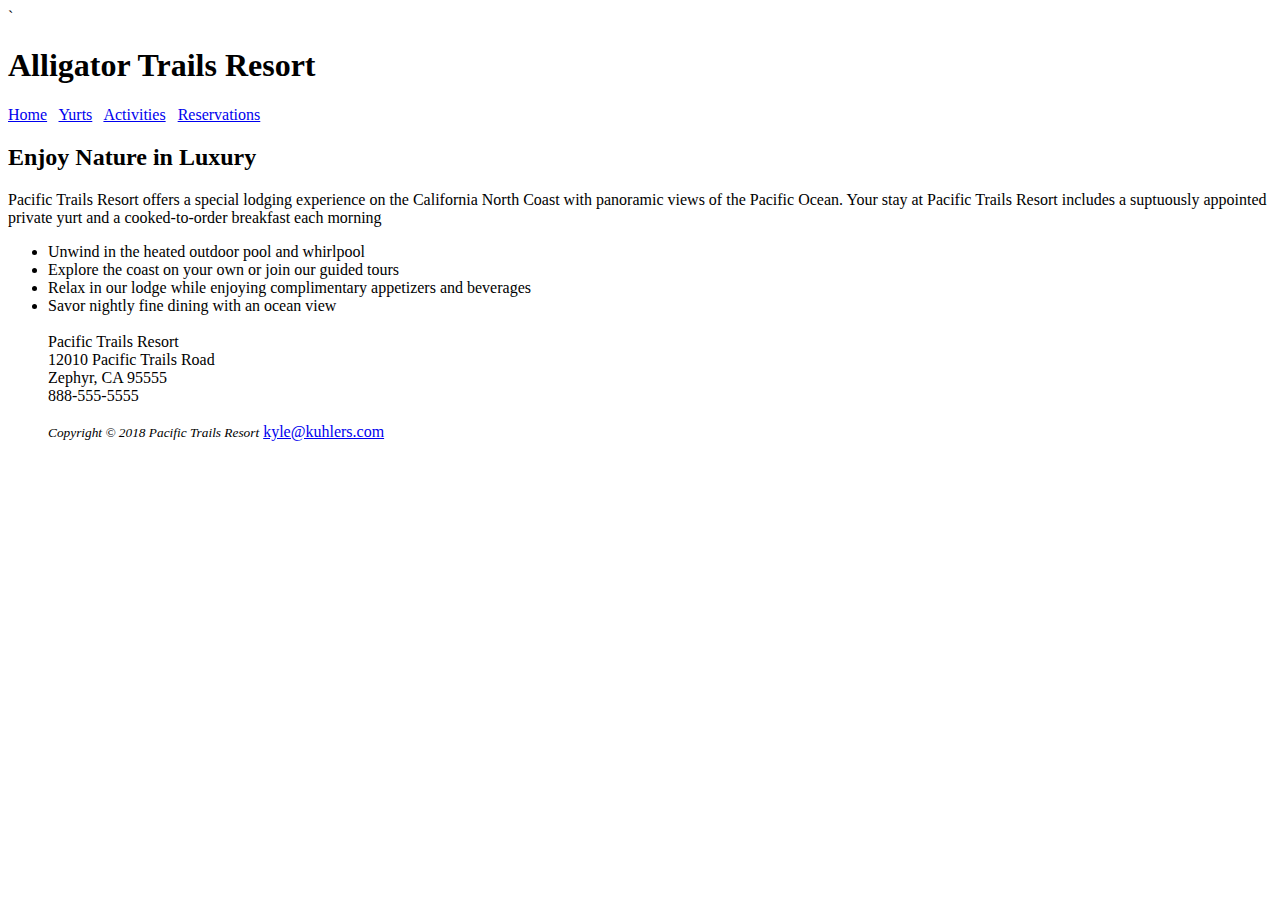
==== index.html @ 7f7a3dbe "Initial commit" ====
<!DOCTYPE html>
<html lang="en">
<head>
`	<title>Pacific Trails Resort</title>
	<meta charset="utf-8">
</head>

<main>
	<header>
		<h1>Alligator Trails Resort</h1>
	</header>
	
	<nav>
		<a href="index.html">Home</a> &nbsp;
		<a href="yurts.html">Yurts</a> &nbsp;
		<a href="activities.html">Activities</a> &nbsp;
		<a href="reservations.html">Reservations</a>
	</nav>
	
	<body>
		<h2>Enjoy Nature in Luxury</h2>
			<p>Pacific Trails Resort offers a special lodging
			experience on the California North Coast with panoramic
			views of the Pacific Ocean.  Your stay at Pacific Trails
			Resort includes a suptuously appointed private yurt and 
			a cooked-to-order breakfast each morning
			</p>
			<ul>
				<li>Unwind in the heated outdoor pool and whirlpool</li>
				<li>Explore the coast on your own or join our guided tours</li>
				<li>Relax in our lodge while enjoying complimentary appetizers and beverages</li>
				<li>Savor nightly fine dining with an ocean view</li>
	
		<div>
			<br>Pacific Trails Resort <br>
			12010 Pacific Trails Road <br>
			Zephyr, CA 95555 <br>
			888-555-5555
		</div>
		
	</body>
	
	<footer>
		<br><small><i>Copyright &copy; 2018 Pacific Trails Resort</i></small>
		<a href="mailto:kyle@kuhlers.com">kyle@kuhlers.com</a>
	</footer>
</main>

</html>
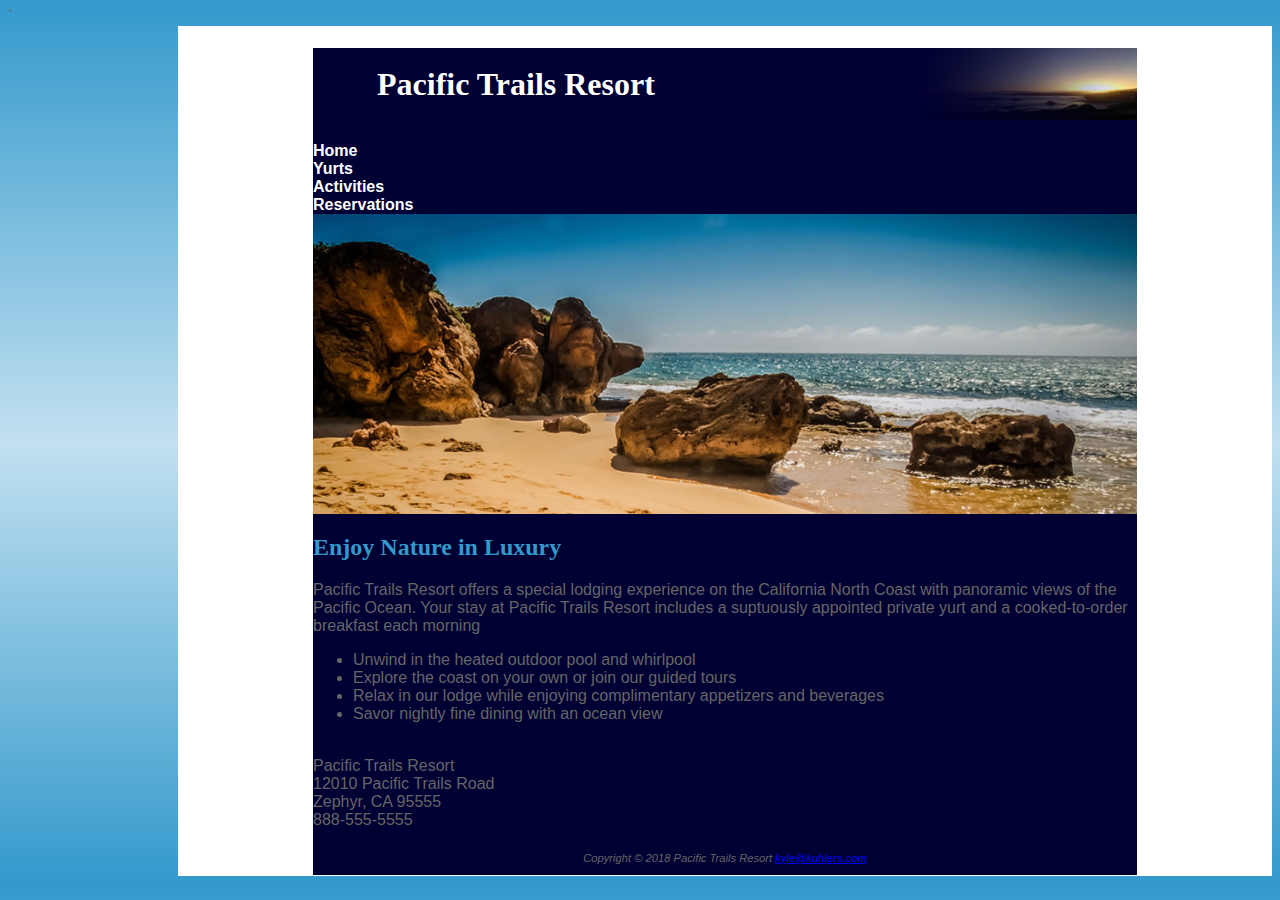
==== commit 256cf076: "Ch6" ====
--- a/index.html
+++ b/index.html
@@ -3,47 +3,50 @@
 <head>
 `	<title>Pacific Trails Resort</title>
 	<meta charset="utf-8">
+	<link rel="stylesheet" href="pacific.css">
 </head>
 
 <main>
-	<header>
-		<h1>Alligator Trails Resort</h1>
-	</header>
+	<div id="wrapper">
+		<header>
+			<h1>Pacific Trails Resort</h1>
+		</header>
 	
-	<nav>
-		<a href="index.html">Home</a> &nbsp;
-		<a href="yurts.html">Yurts</a> &nbsp;
-		<a href="activities.html">Activities</a> &nbsp;
-		<a href="reservations.html">Reservations</a>
-	</nav>
-	
-	<body>
-		<h2>Enjoy Nature in Luxury</h2>
-			<p>Pacific Trails Resort offers a special lodging
-			experience on the California North Coast with panoramic
-			views of the Pacific Ocean.  Your stay at Pacific Trails
-			Resort includes a suptuously appointed private yurt and 
-			a cooked-to-order breakfast each morning
-			</p>
+		<nav>
+			<a href="index.html">Home</a> &nbsp <br>
+			<a href="yurts.html">Yurts</a> &nbsp <br>
+			<a href="activities.html">Activities</a> &nbsp <br>
+			<a href="reservations.html">Reservations</a>
+		</nav>
+		<div id="homehero"></div>
+		<body>
+			<h2>Enjoy Nature in Luxury</h2>
+				<p><span class="resort">Pacific Trails Resort</span> offers a special lodging
+				experience on the California North Coast with panoramic
+				views of the Pacific Ocean.  Your stay at Pacific Trails
+				Resort includes a suptuously appointed private yurt and 
+				a cooked-to-order breakfast each morning
+				</p>
 			<ul>
 				<li>Unwind in the heated outdoor pool and whirlpool</li>
 				<li>Explore the coast on your own or join our guided tours</li>
 				<li>Relax in our lodge while enjoying complimentary appetizers and beverages</li>
 				<li>Savor nightly fine dining with an ocean view</li>
+			</ul>
+			<div>
+				<br><span class="resort">Pacific Trails Resort</span> <br>
+				12010 Pacific Trails Road <br>
+				Zephyr, CA 95555 <br>
+				888-555-5555
+			</div>
+		
+		</body>
 	
-		<div>
-			<br>Pacific Trails Resort <br>
-			12010 Pacific Trails Road <br>
-			Zephyr, CA 95555 <br>
-			888-555-5555
-		</div>
-		
-	</body>
-	
-	<footer>
-		<br><small><i>Copyright &copy; 2018 Pacific Trails Resort</i></small>
-		<a href="mailto:kyle@kuhlers.com">kyle@kuhlers.com</a>
-	</footer>
+		<footer>
+			<br>Copyright &copy; 2018 Pacific Trails Resort
+			<a href="mailto:kyle@kuhlers.com">kyle@kuhlers.com</a>
+		</footer>
+	</div>
 </main>
 
 </html>--- a/pacific.css
+++ b/pacific.css
@@ -0,0 +1,75 @@
+* { box-sizing: border-box; }
+body { background-color: #3399CC;
+	   color: #666666;
+	   font-family: Verdana, Arial, sans-serif;
+	   background-image: linear-gradient(to bottom, #3399CC, #C2E0F0, #3399CC)}
+header { background-color: #000033;
+		 color: #FFFFFF; 
+	font-family: Georgia, serif; }
+h1 { line-height: 72px;
+	 background-image: url(sunset.jpg);
+	 background-repeat: no-repeat;
+	 background-position: right;
+	 padding-left: 2em; }
+nav { font-weight: bold;
+	  /* padding-top: 0.5em;
+	  padding-right: 0.5em;
+	  padding-bottom: 0.5em;
+	  padding-left: 2em; */
+	  width: 160px;
+	  padding: 0px;	}
+h2 { color: #3399CC;
+	 font-family: Georgia, serif; }
+dt { color: #000033;
+	 font-weight: bold; }
+#resort { color: #000033;
+		  font-size: 1.2em; }
+footer { font-size: 0.7em;
+		 font-style: italic; 
+		 text-align: center;
+		 padding: 1em; }
+#wrapper { background-color: #000033;
+		   width: 80%;
+		   min-width: 700px;
+		   max-width: 1024px;
+		   margin-right: auto;
+		   margin-left: auto; }
+h3 { color: #000033; }
+main { background-color: #FFFFFF; 
+	   display: block;
+	   padding-left: 2em;
+	   padding-right: 2em;
+	   padding-top: 1px;
+	   padding-bottom: 1px; 
+	   margin-left: 170px; }
+#homehero { height: 300px;
+			background-image: url(coast.jpg);
+			background-size: 100% 100%; 
+			background-repeat: no-repeat;}
+#yurthero { height: 300px;
+			background-image: url(yurt.jpg);
+			background-size: 100% 100%; 
+			background-repeat: no-repeat;}
+#trailhero { height: 300px;
+			 background-image: url(trail.jpg);
+			 background-size: 100% 100%; 
+			 background-repeat: no-repeat;}
+nav a { text-decoration: none; }
+nav a:link { color: #FFFFFF; }
+nav a:visited { color: #C2E0F0; }
+nav a:hover { color: #CCCCCC; }
+nav ul { list-style-type: none;
+		 padding-left: 1em; }
+
+
+
+			
+			
+			
+
+		   
+		   
+		   
+		   
+
+
